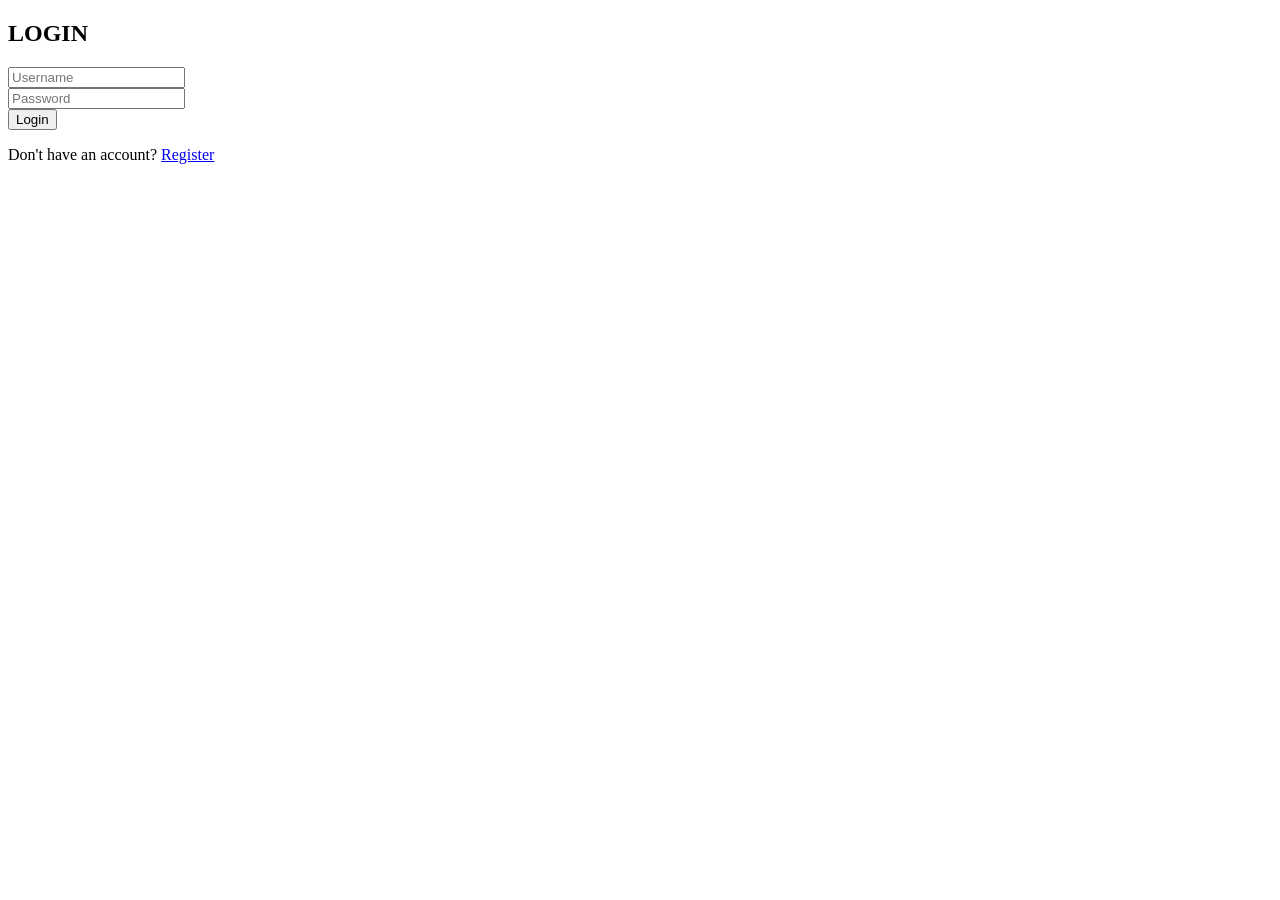
==== modules/frontend/frontend_app/index.html @ b63153fe "Working Application with kubernetes manifests" ====
<!DOCTYPE html>
<html lang="en">
<head>
  <meta charset="UTF-8">
  <meta name="viewport" content="width=device-width, initial-scale=1.0">
  <title>Kube Manager - Index</title>
</head>
<body>
  <h2>LOGIN</h2>
  <form id="login-form" onsubmit="return false;">
    <input type="text" id="login-username" placeholder="Username" required><br>
    <input type="password" id="login-password" placeholder="Password" required><br>
    <button type="button" onclick="login(event)" class="btn primary">Login</button>
  </form>

  <p>Don't have an account? <a href="register.html">Register</a></p>
  <div id="login-status" class="status"></div>

  <script src="js/api.js"></script>
  <script src="js/auth.js"></script>
</body>
</html>
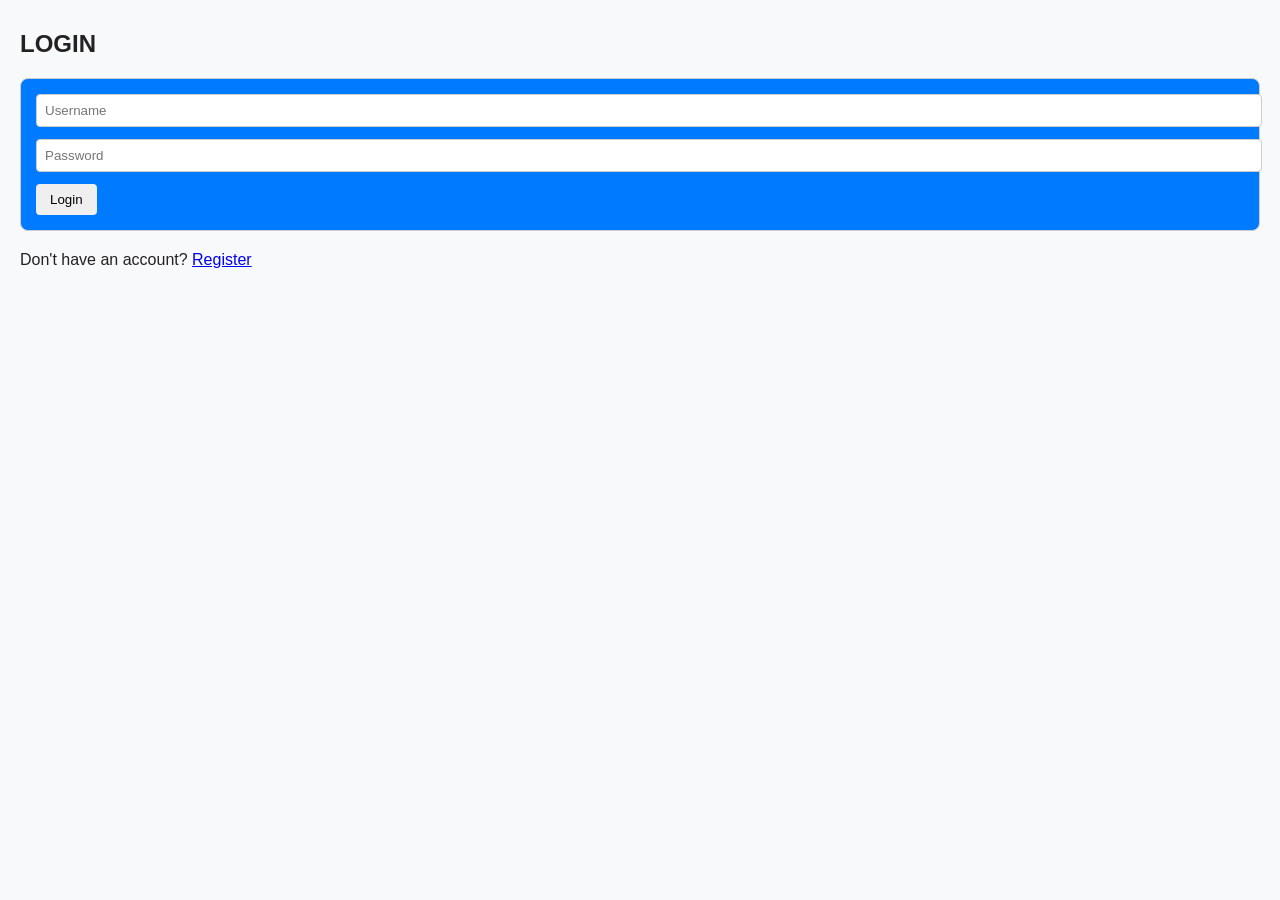
==== commit f1bdb772: "Updated Frontend" ====
--- a/modules/frontend/frontend_app/index.html
+++ b/modules/frontend/frontend_app/index.html
@@ -6,6 +6,7 @@
   <meta charset="UTF-8">
   <meta name="viewport" content="width=device-width, initial-scale=1.0">
   <title>Kube Manager - Index</title>
+  <link rel="stylesheet" href="./css/styles.css">
 </head>
 <body>
   <h2>LOGIN</h2>
--- a/modules/frontend/frontend_app/css/styles.css
+++ b/modules/frontend/frontend_app/css/styles.css
@@ -0,0 +1,27 @@
+
+
+
+body { font-family: Arial, sans-serif; margin: 20px; background: #f8f9fa; color: #222; }
+h1 { margin-bottom: 20px; }
+h2 { margin-top: 30px; }
+nav { margin-bottom: 20px; }
+nav a, nav button {
+  margin-right: 10px; padding: 6px 12px;
+  background: #007bff; color: #fff; text-decoration: none;
+  border: none; border-radius: 4px; cursor: pointer;
+}
+nav a:hover, nav button:hover { background: #0056b3; }
+form { background: #fff; padding: 15px; border: 1px solid #ccc; border-radius: 8px; margin-bottom: 20px; }
+label { display: block; margin: 8px 0 4px; font-weight: bold; }
+input, select, textarea { width: 100%; padding: 8px; margin-bottom: 12px; border: 1px solid #ccc; border-radius: 4px; }
+button { padding: 8px 14px; border: none; border-radius: 4px; cursor: pointer; }
+button.submit { background: #007bff; color: #fff; }
+pre { background: #f0f0f0; padding: 10px; border-radius: 6px; overflow-x: auto; }
+.status { margin-top: 10px; font-size: 14px; }
+.ok { color: green; }
+.err { color: red; }
+table { width: 100%; margin-bottom: 10px; border-collapse: collapse; background: #fff; }
+table th, table td { border: 1px solid #ccc; padding: 8px; text-align: left; }
+#login-form {
+  background-color: #007bff;
+}
